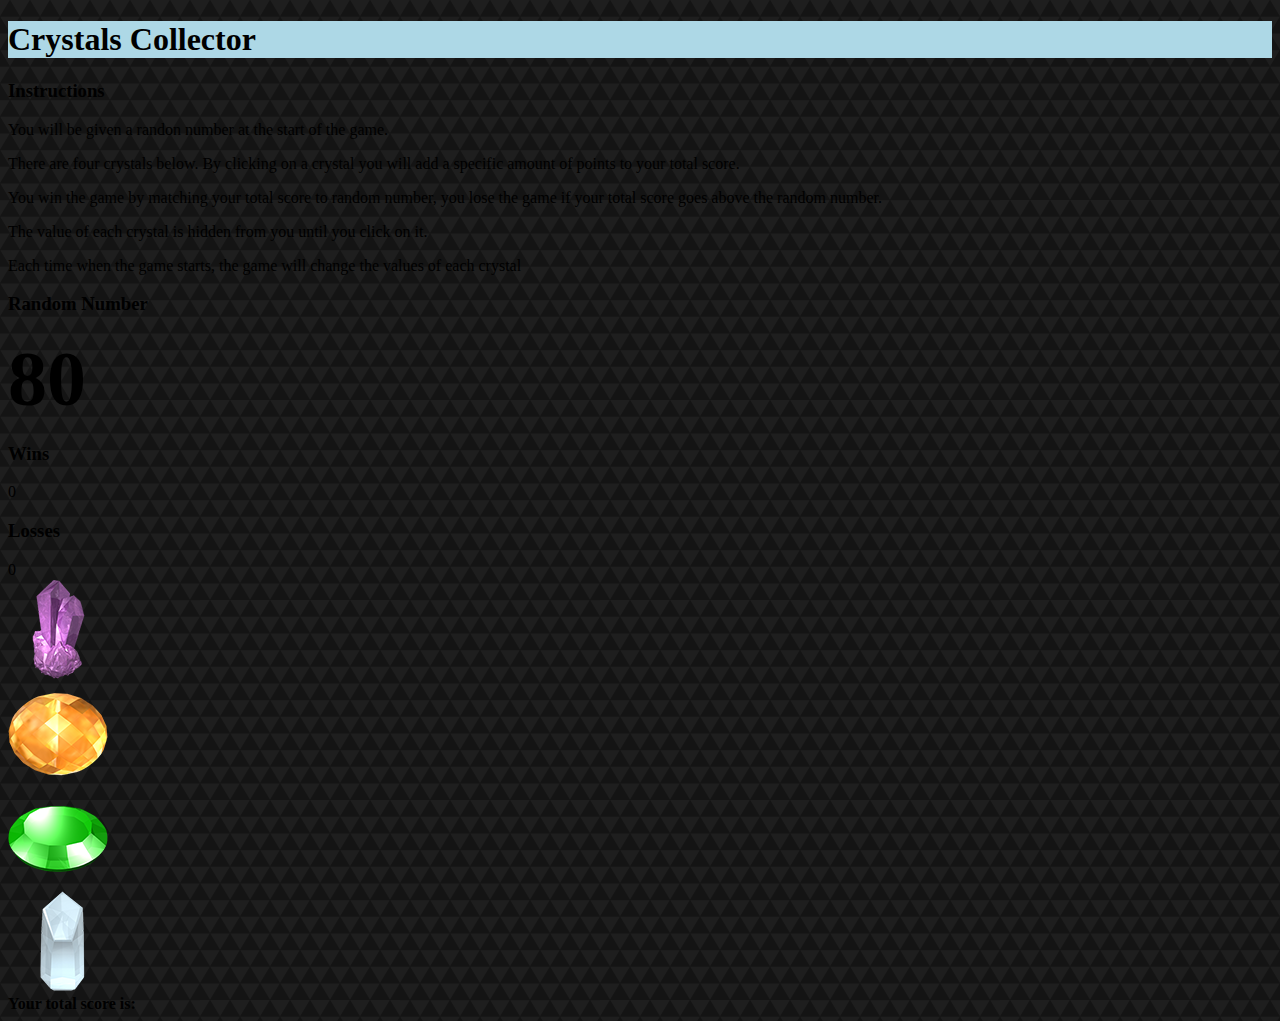
==== index2.html @ 6f2d3ae5 "facelift" ====
<!-- Step 1: Create the Layout. -->
<!-- Step 2: Flag key sections with specific id names. These will be replaced by JavaScript -->
<!-- Step 2: Link to JavaScript (at end of the file) -->

<!DOCTYPE html>
<html lang="en-us">

<head>
  <meta charset="UTF-8">
  <title>Crystals Game</title>

  <!-- Added link to the jQuery Library -->
  <script src="https://cdnjs.cloudflare.com/ajax/libs/jquery/3.2.1/jquery.min.js"></script>

  <!-- Bootstrap is used to make game look nicer -->
  <link rel="stylesheet" href="https://maxcdn.bootstrapcdn.com/bootstrap/3.3.6/css/bootstrap.min.css" integrity="sha384-1q8mTJOASx8j1Au+a5WDVnPi2lkFfwwEAa8hDDdjZlpLegxhjVME1fgjWPGmkzs7" crossorigin="anonymous">
  <link rel="stylesheet" type="text/css" href="assets/css/style.css">

</head>

<body>
  <!-- Bootstrap Container will hold everything -->
  <div class="container">
    <!-- Jumbotron holds the title section -->
    <div class="jumbotron" id="Masthead">
      <div class="container">
        <h1 class="text-center">Crystals Collector</h1>
      </div>
    </div>
    <!-- Game counters all held here. Panels are being used to hold various sections. -->
    <div class="row">
      <div class="col-md-12">
        <!-- First Panel: Holds the Word to Guess (blanks and guessed word) -->
        <div class="panel panel-default col-md-6">
          <div class="panel-heading">
            <h3 class="panel-title"><strong>Instructions</strong></h3>
          </div>
          <div class="panel-body">
            <!-- This section is the instructions section -->
            <p>You will be given a randon number at the start of the game.</p>
            <p>There are four crystals below. By clicking on a crystal you will add a specific amount of points to your total score.</p>
            <p>You win the game by matching your total score to random number, you lose the game if your total score goes above the random number.</p>
            <p>The value of each crystal is hidden from you until you click on it.</p>
            <p>Each time when the game starts, the game will change the values of each crystal</p>
          </div>
        </div>
        <!-- Second Panel: Holds the random number. It will be populated by javascript -->

        <div class="panel panel-default col-md-6">
        <div class="panel-heading">
          <h3 class="panel-title"><strong>Random Number</strong></h3>
        </div>
        <div class="panel-body text-center" id="random-number-display">
          <strong>39</strong>
        </div>    
      </div>

        <div class="panel panel-default col-md-6 clearfix">
          <div class="panel-heading">
            <h3 class="panel-title"><strong>Wins</strong></h3>
          </div>
          <div class="panel-body text-center">
            <span id="wins">0</span>
          </div>
        </div>

        <div class="panel panel-default col-md-6">
          <div class="panel-heading">
            <h3 class="panel-title"><strong>Losses</strong></h3>
          </div>
          <div class="panel-body text-center">
            <span id="losses">0</span>
          </div>
        </div>

      </div>
      </div>
      
    <!-- Fourth Panel: Holds the number of Wins. -->
    <div class="panel panel-default col-md-12">
      <div class="panel-body">
        <!-- This div will hold the chrystal images-->
        <div class="col-md-3 col-sm-3 col-xs-12 text-center"><img src="assets/images/amethyst-100.png" class= "text-center" id="crystal-one"></div>
        <div class="col-md-3 col-sm-3 col-xs-12 text-center"><img src="assets/images/citrine-100.png" class= "text-center" id="crystal-two"></div>
        <div class="col-md-3 col-sm-3 col-xs-12 text-center"><img src="assets/images/emerald-100.png" class= "text-center" id="crystal-three"></div>
        <div class="col-md-3 col-sm-3 col-xs-12 text-center"><img src="assets/images/quartz-100.png" class= "text-center" id="crystal-four"></div>
      </div>
    </div>
    <!-- Score goes here title header -->
    <div class="panel panel-default">
      <div class="panel-body">
        <strong>Your total score is: </strong>
      </div>
      <!-- This Panel: Holds the the score. -->
      <div class="panel panel-default text-center" id="game-score">
        <div class="panel-body">
          
        </div>
      </div>
    </div>
  </div>
</div>
</div>
<!-- Adds a link to the javascript file. Loaded at the bottom so it waits for the HTML content to display first.
If you put this at the top it will crash, because the HTML IDs won't exist yet.-->
<script src="assets/javascript/game.js"></script>
</body>

</html>
---- assets/css/style.css ----
body {
	background: url("../images/dark-triangles.png"); 
}

.jumbotron {
    background-color: lightblue;
}
div#random-number-display {
	font-weight: bolder;
	font-size: 78px;
}

div#game-score {
	font-weight: bolder;
	font-size: 78px;
}

/*  Bootstrap Clearfix */

/*  Tablet  */
@media (min-width:767px){

  /* Column clear fix */
  .col-lg-1:nth-child(12n+1),
  .col-lg-2:nth-child(6n+1),
  .col-lg-3:nth-child(4n+1),
  .col-lg-4:nth-child(3n+1),
  .col-lg-6:nth-child(2n+1),
  .col-md-1:nth-child(12n+1),
  .col-md-2:nth-child(6n+1),
  .col-md-3:nth-child(4n+1),
  .col-md-4:nth-child(3n+1),
  .col-md-6:nth-child(2n+1){
    clear: none;
  }
  .col-sm-1:nth-child(12n+1),
  .col-sm-2:nth-child(6n+1),
  .col-sm-3:nth-child(4n+1),
  .col-sm-4:nth-child(3n+1),
  .col-sm-6:nth-child(2n+1){
    clear: left;
  }
}


/*  Medium Desktop  */
@media (min-width:992px){

  /* Column clear fix */
  .col-lg-1:nth-child(12n+1),
  .col-lg-2:nth-child(6n+1),
  .col-lg-3:nth-child(4n+1),
  .col-lg-4:nth-child(3n+1),
  .col-lg-6:nth-child(2n+1),
  .col-sm-1:nth-child(12n+1),
  .col-sm-2:nth-child(6n+1),
  .col-sm-3:nth-child(4n+1),
  .col-sm-4:nth-child(3n+1),
  .col-sm-6:nth-child(2n+1){
    clear: none;
  }
  .col-md-1:nth-child(12n+1),
  .col-md-2:nth-child(6n+1),
  .col-md-3:nth-child(4n+1),
  .col-md-4:nth-child(3n+1),
  .col-md-6:nth-child(2n+1){
    clear: left;
  }
}


/*  Large Desktop  */
@media (min-width:1200px){

  /* Column clear fix */
  .col-md-1:nth-child(12n+1),
  .col-md-2:nth-child(6n+1),
  .col-md-3:nth-child(4n+1),
  .col-md-4:nth-child(3n+1),
  .col-md-6:nth-child(2n+1),
  .col-sm-1:nth-child(12n+1),
  .col-sm-2:nth-child(6n+1),
  .col-sm-3:nth-child(4n+1),
  .col-sm-4:nth-child(3n+1),
  .col-sm-6:nth-child(2n+1){
    clear: none;
  }
  .col-lg-1:nth-child(12n+1),
  .col-lg-2:nth-child(6n+1),
  .col-lg-3:nth-child(4n+1),
  .col-lg-4:nth-child(3n+1),
  .col-lg-6:nth-child(2n+1){
    clear: left;
  }
}
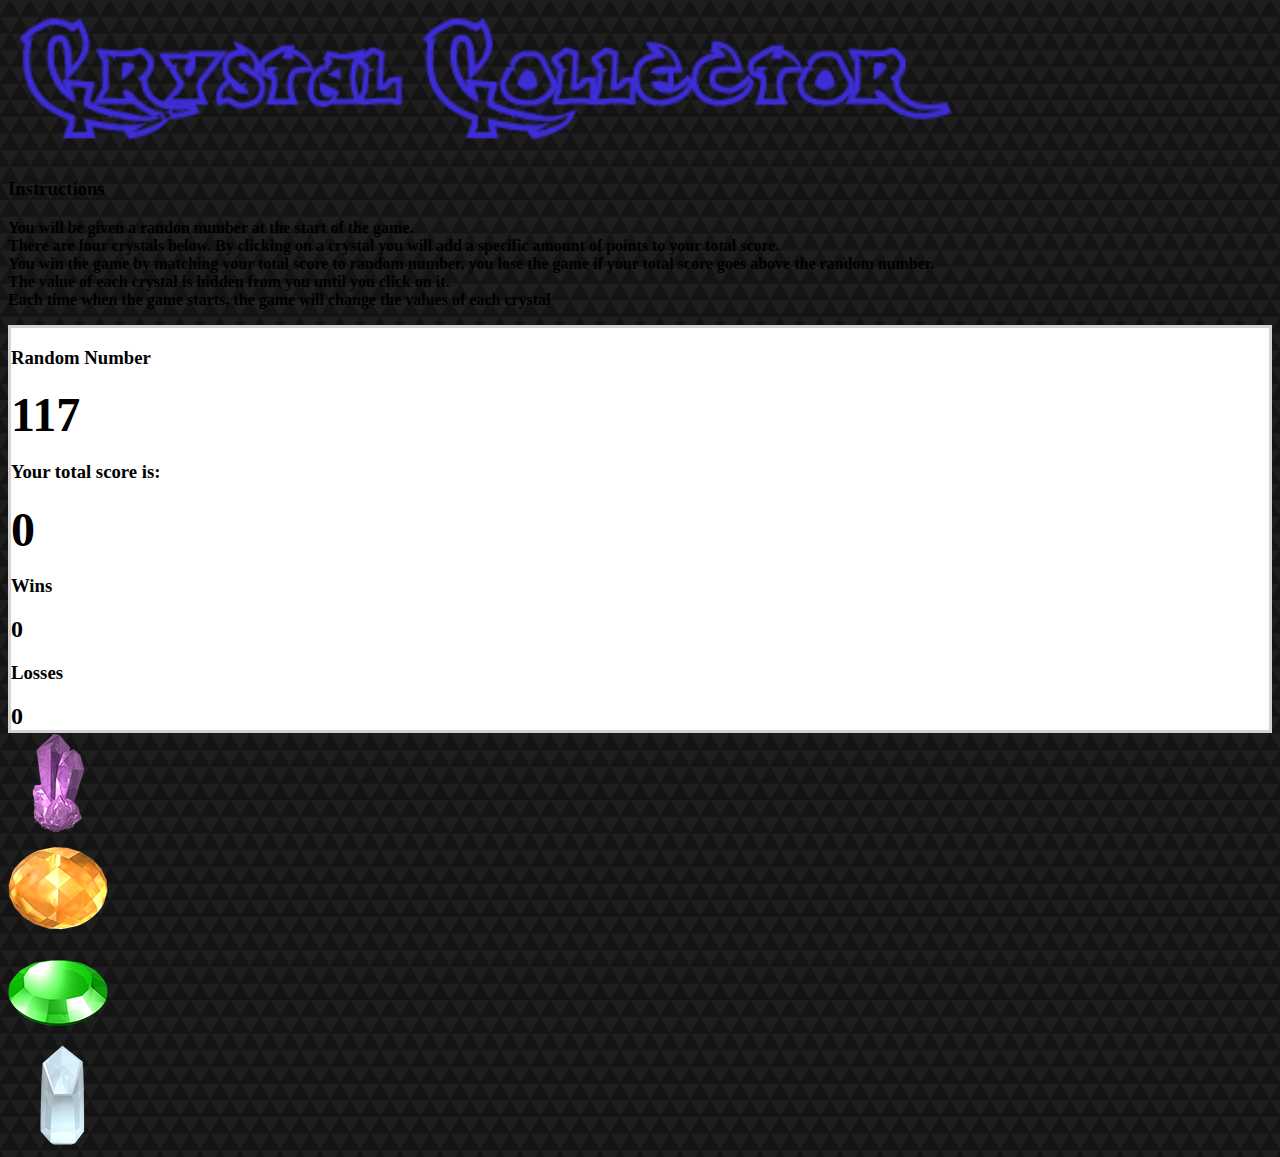
==== commit 835383a8: "last change" ====
--- a/index2.html
+++ b/index2.html
@@ -1,109 +1,112 @@
 <!-- Step 1: Create the Layout. -->
 <!-- Step 2: Flag key sections with specific id names. These will be replaced by JavaScript -->
 <!-- Step 2: Link to JavaScript (at end of the file) -->
-
 <!DOCTYPE html>
 <html lang="en-us">
+  <head>
+    <meta charset="UTF-8">
+    <title>Crystals Game</title>
+    <!-- Added link to the jQuery Library -->
+    <script src="https://cdnjs.cloudflare.com/ajax/libs/jquery/3.2.1/jquery.min.js"></script>
+    <!-- Bootstrap is used to make game look nicer -->
+    <link rel="stylesheet" href="https://maxcdn.bootstrapcdn.com/bootstrap/3.3.6/css/bootstrap.min.css" integrity="sha384-1q8mTJOASx8j1Au+a5WDVnPi2lkFfwwEAa8hDDdjZlpLegxhjVME1fgjWPGmkzs7" crossorigin="anonymous">
+    <link rel="stylesheet" type="text/css" href="assets/css/style.css">
+  </head>
+  <body>
+    <!-- Bootstrap Container will hold everything -->
+    <div class="container">
+      
+      
+        <div class="container col-md-12 text-center" id="logo">
+          <img class="text-center" src="assets/images/header2.png" alt="Crystal Game logo"></img>
+        </div>
+      
+      <!-- Game counters all held here. Panels are being used to hold various sections. -->
+      <div class="row">
+        <div class="col-md-1">
+        </div>
+        <div class="col-md-10 col-sm-12">
+          <!-- First Panel: Holds the Word to Guess (blanks and guessed word) -->
+          <div class="panel panel-default col-md-6">
+            <div class="panel-heading">
+              <h3 class="panel-title"><strong>Instructions</strong></h3>
+            </div>
+            <div class="panel-body col-md-12">
+              <!-- This section is the instructions section -->
+              <p>You will be given a randon number at the start of the game.<br>
+              There are four crystals below. By clicking on a crystal you will add a specific amount of points to your total score.<br>
+              You win the game by matching your total score to random number, you lose the game if your total score goes above the random number.<br>
+              The value of each crystal is hidden from you until you click on it.<br>
+              Each time when the game starts, the game will change the values of each crystal</p>
+            </div>
+          </div>
+          <!-- This Panel: Holds the random number. It will be populated by javascript -->
+          <div class="row">
+            <div class="col-md-5">
+              <div class="row" id="totals">
+                <div class="panel panel-default col-md-6">
+                  <div>
+                            <h3><strong>Random Number</strong></h3>
+                          </div>
+                          <div class="text-center" id="random-number-display">
+                            <strong>39</strong>
+                          </div>
+                </div>
+                <div class="panel panel-default col-md-6"> 
+                  <div>
+                              <h3><strong>Your total score is:</strong></h3>
+                          </div>
+                          <div class="text-center" id="game-score">
+                              <strong></strong>
+                          </div>
 
-<head>
-  <meta charset="UTF-8">
-  <title>Crystals Game</title>
+                </div>
+                <div class="panel panel-default col-md-6">
+                  <div class="panel-heading">
+                    <h3 class="panel-title"><strong>Wins</strong></h3>
+                  </div>
+                  <div class="panel-body text-center">
+                    <span id="wins">0</span>
+                  </div>
+                </div>
 
-  <!-- Added link to the jQuery Library -->
-  <script src="https://cdnjs.cloudflare.com/ajax/libs/jquery/3.2.1/jquery.min.js"></script>
+                <div class="panel panel-default col-md-6">
+                  <div class="panel-heading">
+                    <h3 class="panel-title"><strong>Losses</strong></h3>
+                  </div>
+                  <div class="panel-body text-center">
+                    <span id="losses">0</span>
+                  </div>
+                </div>
 
-  <!-- Bootstrap is used to make game look nicer -->
-  <link rel="stylesheet" href="https://maxcdn.bootstrapcdn.com/bootstrap/3.3.6/css/bootstrap.min.css" integrity="sha384-1q8mTJOASx8j1Au+a5WDVnPi2lkFfwwEAa8hDDdjZlpLegxhjVME1fgjWPGmkzs7" crossorigin="anonymous">
-  <link rel="stylesheet" type="text/css" href="assets/css/style.css">
+              </div>
+            </div>
+          </div>
 
-</head>
-
-<body>
-  <!-- Bootstrap Container will hold everything -->
-  <div class="container">
-    <!-- Jumbotron holds the title section -->
-    <div class="jumbotron" id="Masthead">
-      <div class="container">
-        <h1 class="text-center">Crystals Collector</h1>
-      </div>
-    </div>
-    <!-- Game counters all held here. Panels are being used to hold various sections. -->
-    <div class="row">
-      <div class="col-md-12">
-        <!-- First Panel: Holds the Word to Guess (blanks and guessed word) -->
-        <div class="panel panel-default col-md-6">
-          <div class="panel-heading">
-            <h3 class="panel-title"><strong>Instructions</strong></h3>
           </div>
-          <div class="panel-body">
-            <!-- This section is the instructions section -->
-            <p>You will be given a randon number at the start of the game.</p>
-            <p>There are four crystals below. By clicking on a crystal you will add a specific amount of points to your total score.</p>
-            <p>You win the game by matching your total score to random number, you lose the game if your total score goes above the random number.</p>
-            <p>The value of each crystal is hidden from you until you click on it.</p>
-            <p>Each time when the game starts, the game will change the values of each crystal</p>
-          </div>
-        </div>
-        <!-- Second Panel: Holds the random number. It will be populated by javascript -->
-
-        <div class="panel panel-default col-md-6">
-        <div class="panel-heading">
-          <h3 class="panel-title"><strong>Random Number</strong></h3>
-        </div>
-        <div class="panel-body text-center" id="random-number-display">
-          <strong>39</strong>
-        </div>    
-      </div>
-
-        <div class="panel panel-default col-md-6 clearfix">
-          <div class="panel-heading">
-            <h3 class="panel-title"><strong>Wins</strong></h3>
-          </div>
-          <div class="panel-body text-center">
-            <span id="wins">0</span>
-          </div>
-        </div>
-
-        <div class="panel panel-default col-md-6">
-          <div class="panel-heading">
-            <h3 class="panel-title"><strong>Losses</strong></h3>
-          </div>
-          <div class="panel-body text-center">
-            <span id="losses">0</span>
-          </div>
-        </div>
-
-      </div>
-      </div>
-      
-    <!-- Fourth Panel: Holds the number of Wins. -->
-    <div class="panel panel-default col-md-12">
-      <div class="panel-body">
-        <!-- This div will hold the chrystal images-->
-        <div class="col-md-3 col-sm-3 col-xs-12 text-center"><img src="assets/images/amethyst-100.png" class= "text-center" id="crystal-one"></div>
-        <div class="col-md-3 col-sm-3 col-xs-12 text-center"><img src="assets/images/citrine-100.png" class= "text-center" id="crystal-two"></div>
-        <div class="col-md-3 col-sm-3 col-xs-12 text-center"><img src="assets/images/emerald-100.png" class= "text-center" id="crystal-three"></div>
-        <div class="col-md-3 col-sm-3 col-xs-12 text-center"><img src="assets/images/quartz-100.png" class= "text-center" id="crystal-four"></div>
-      </div>
-    </div>
-    <!-- Score goes here title header -->
-    <div class="panel panel-default">
-      <div class="panel-body">
-        <strong>Your total score is: </strong>
-      </div>
-      <!-- This Panel: Holds the the score. -->
-      <div class="panel panel-default text-center" id="game-score">
-        <div class="panel-body">
+                   
           
         </div>
+        <div class="col-md-1">
+        </div>
+        <div class="panel panel-default col-md-10 col-xs-12 text-center">
+        <div class="panel-body text-center">
+          <!-- This div will hold the chrystal images-->
+          <div class="col-md-3 col-sm-6 col-xs-3 text-center"><img src="assets/images/amethyst-100.png" class= "text-center" id="crystal-one"></div>
+          <div class="col-md-3 col-sm-6 col-xs-3 text-center"><img src="assets/images/citrine-100.png" class= "text-center" id="crystal-two"></div>
+          <div class="col-md-3 col-sm-6 col-xs-3 text-center"><img src="assets/images/emerald-100.png" class= "text-center" id="crystal-three"></div>
+          <div class="col-md-3 col-sm-6 col-xs-3 text-center"><img src="assets/images/quartz-100.png" class= "text-center" id="crystal-four"></div>
+        </div>
+      </div>     
+  </div>
       </div>
+           
     </div>
   </div>
-</div>
-</div>
+  </div>
+
 <!-- Adds a link to the javascript file. Loaded at the bottom so it waits for the HTML content to display first.
 If you put this at the top it will crash, because the HTML IDs won't exist yet.-->
 <script src="assets/javascript/game.js"></script>
 </body>
-
 </html>--- a/assets/css/style.css
+++ b/assets/css/style.css
@@ -3,16 +3,50 @@
 }
 
 .jumbotron {
-    background-color: lightblue;
+    background-color: #ffffff;
+    border: solid;
+    border-color: lightgray;
 }
+
+/*#Masthead {
+	background-color: #ffffff;
+    border: solid;
+    border-color: lightgray;
+    width: 100%;
+}*/
+div#logo img {
+	width: 75%;
+}
+
+p {
+    font-size: 16px;
+    font-weight: bolder;
+}
+
+div#totals {
+    background-color: #ffffff;
+    border: solid;
+    border-color: lightgray;
+}
+
 div#random-number-display {
 	font-weight: bolder;
-	font-size: 78px;
+	font-size: 48px;
 }
 
 div#game-score {
 	font-weight: bolder;
-	font-size: 78px;
+	font-size: 48px;
+}
+
+span#wins {
+	font-weight: bolder;
+	font-size: 24px;
+}
+
+span#losses {
+	font-weight: bolder;
+	font-size: 24px;
 }
 
 /*  Bootstrap Clearfix */
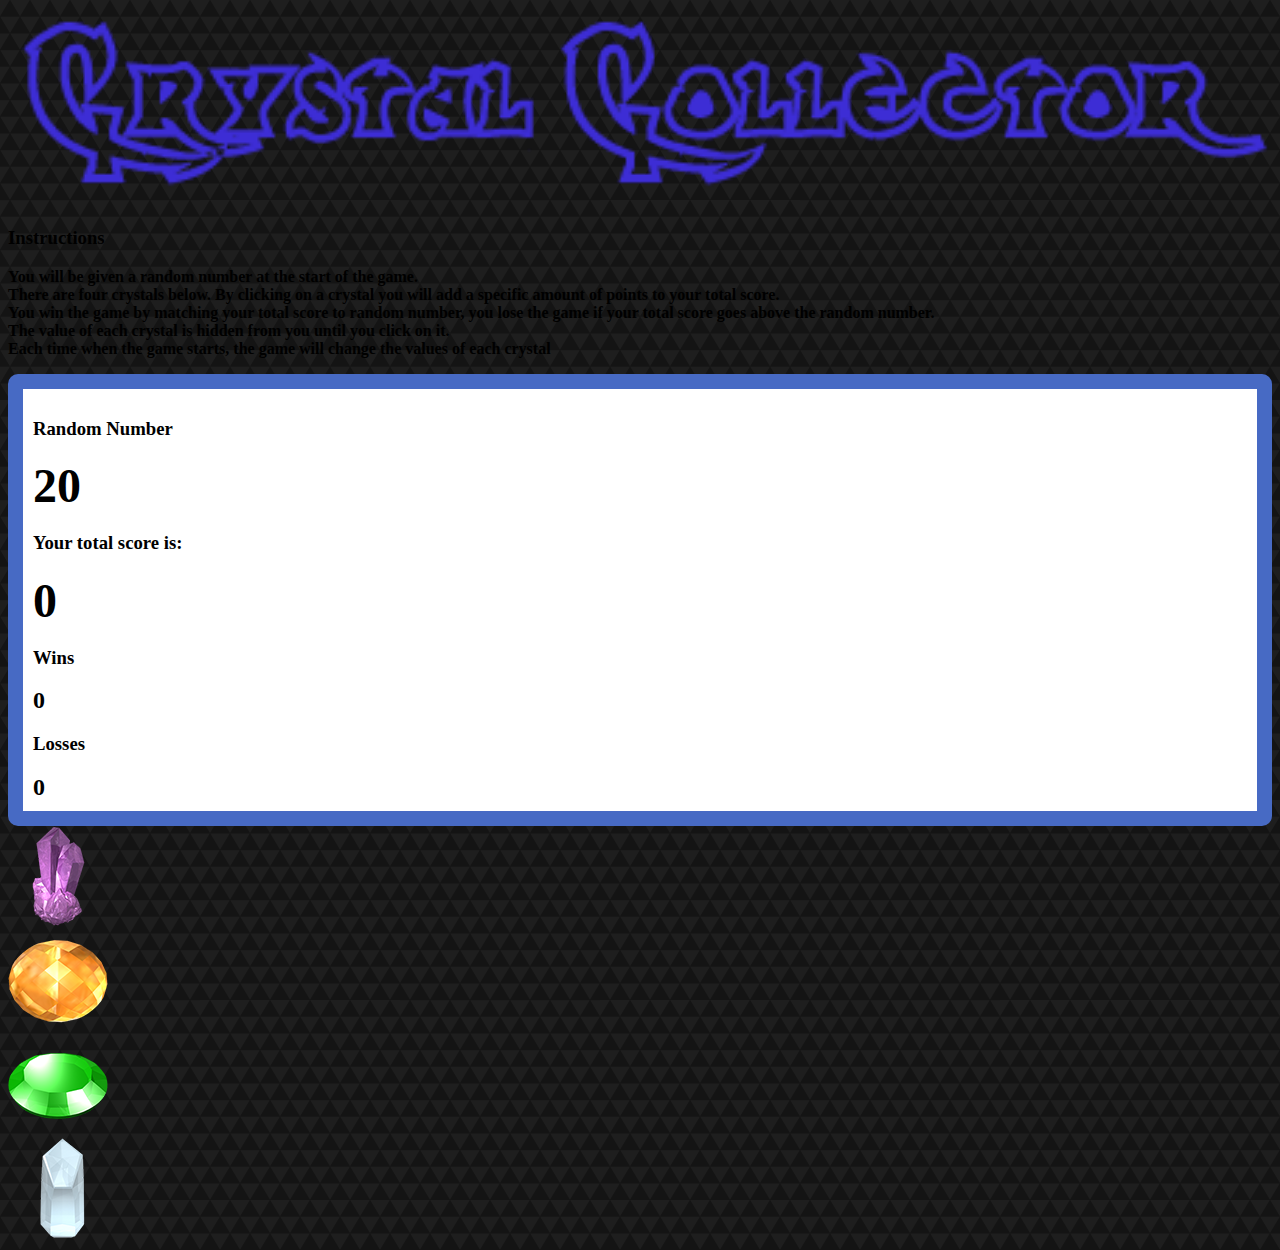
==== commit bacb4c20: "updated the look of the game" ====
--- a/index2.html
+++ b/index2.html
@@ -3,110 +3,120 @@
 <!-- Step 2: Link to JavaScript (at end of the file) -->
 <!DOCTYPE html>
 <html lang="en-us">
-  <head>
-    <meta charset="UTF-8">
-    <title>Crystals Game</title>
-    <!-- Added link to the jQuery Library -->
-    <script src="https://cdnjs.cloudflare.com/ajax/libs/jquery/3.2.1/jquery.min.js"></script>
-    <!-- Bootstrap is used to make game look nicer -->
-    <link rel="stylesheet" href="https://maxcdn.bootstrapcdn.com/bootstrap/3.3.6/css/bootstrap.min.css" integrity="sha384-1q8mTJOASx8j1Au+a5WDVnPi2lkFfwwEAa8hDDdjZlpLegxhjVME1fgjWPGmkzs7" crossorigin="anonymous">
-    <link rel="stylesheet" type="text/css" href="assets/css/style.css">
-  </head>
-  <body>
-    <!-- Bootstrap Container will hold everything -->
-    <div class="container">
-      
-      
-        <div class="container col-md-12 text-center" id="logo">
-          <img class="text-center" src="assets/images/header2.png" alt="Crystal Game logo"></img>
-        </div>
-      
-      <!-- Game counters all held here. Panels are being used to hold various sections. -->
-      <div class="row">
-        <div class="col-md-1">
-        </div>
-        <div class="col-md-10 col-sm-12">
-          <!-- First Panel: Holds the Word to Guess (blanks and guessed word) -->
-          <div class="panel panel-default col-md-6">
-            <div class="panel-heading">
-              <h3 class="panel-title"><strong>Instructions</strong></h3>
-            </div>
-            <div class="panel-body col-md-12">
-              <!-- This section is the instructions section -->
-              <p>You will be given a randon number at the start of the game.<br>
-              There are four crystals below. By clicking on a crystal you will add a specific amount of points to your total score.<br>
-              You win the game by matching your total score to random number, you lose the game if your total score goes above the random number.<br>
+
+<head>
+  <meta charset="UTF-8">
+  <title>Crystals Game</title>
+  <!-- Added link to the jQuery Library -->
+  <script src="https://cdnjs.cloudflare.com/ajax/libs/jquery/3.2.1/jquery.min.js"></script>
+  <!-- Bootstrap is used to make game look nicer -->
+  <link rel="stylesheet" href="https://maxcdn.bootstrapcdn.com/bootstrap/3.3.6/css/bootstrap.min.css"
+    integrity="sha384-1q8mTJOASx8j1Au+a5WDVnPi2lkFfwwEAa8hDDdjZlpLegxhjVME1fgjWPGmkzs7" crossorigin="anonymous">
+  <link rel="stylesheet" type="text/css" href="assets/css/style.css">
+</head>
+
+<body>
+  <!-- Bootstrap Container will hold everything -->
+  <div class="container">
+
+
+    <div class="container col-md-12 text-center" id="logo">
+      <img class="text-center" src="assets/images/header2.png" alt="Crystal Game logo"></img>
+    </div>
+
+    <!-- Game counters all held here. Panels are being used to hold various sections. -->
+    <div class="row">
+      <div class="col-md-1">
+      </div>
+      <div class="col-md-10 col-sm-12">
+        <!-- First Panel: Holds the Word to Guess (blanks and guessed word) -->
+        <div class="panel panel-default col-md-6">
+          <div class="panel-heading">
+            <h3 class="panel-title"><strong>Instructions</strong></h3>
+          </div>
+          <div class="panel-body col-md-12">
+            <!-- This section is the instructions section -->
+            <p>You will be given a random number at the start of the game.<br>
+              There are four crystals below. By clicking on a crystal you will add a specific amount of points to your
+              total score.<br>
+              You win the game by matching your total score to random number, you lose the game if your total score goes
+              above the random number.<br>
               The value of each crystal is hidden from you until you click on it.<br>
               Each time when the game starts, the game will change the values of each crystal</p>
-            </div>
           </div>
-          <!-- This Panel: Holds the random number. It will be populated by javascript -->
-          <div class="row">
-            <div class="col-md-5">
-              <div class="row" id="totals">
-                <div class="panel panel-default col-md-6">
-                  <div>
-                            <h3><strong>Random Number</strong></h3>
-                          </div>
-                          <div class="text-center" id="random-number-display">
-                            <strong>39</strong>
-                          </div>
+        </div>
+        <!-- This Panel: Holds the random number. It will be populated by javascript -->
+        <div class="row">
+          <div class="col-md-5">
+            <div class="row" id="totals">
+              <div class="panel panel-default col-md-6">
+                <div>
+                  <h3><strong>Random Number</strong></h3>
                 </div>
-                <div class="panel panel-default col-md-6"> 
-                  <div>
-                              <h3><strong>Your total score is:</strong></h3>
-                          </div>
-                          <div class="text-center" id="game-score">
-                              <strong></strong>
-                          </div>
-
+                <div class="text-center" id="random-number-display">
+                  <strong>39</strong>
                 </div>
-                <div class="panel panel-default col-md-6">
-                  <div class="panel-heading">
-                    <h3 class="panel-title"><strong>Wins</strong></h3>
-                  </div>
-                  <div class="panel-body text-center">
-                    <span id="wins">0</span>
-                  </div>
+              </div>
+              <div class="panel panel-default col-md-6">
+                <div>
+                  <h3><strong>Your total score is:</strong></h3>
                 </div>
-
-                <div class="panel panel-default col-md-6">
-                  <div class="panel-heading">
-                    <h3 class="panel-title"><strong>Losses</strong></h3>
-                  </div>
-                  <div class="panel-body text-center">
-                    <span id="losses">0</span>
-                  </div>
+                <div class="text-center" id="game-score">
+                  <strong></strong>
                 </div>
 
               </div>
+              <div class="panel panel-default col-md-6">
+                <div class="panel-heading">
+                  <h3 class="panel-title"><strong>Wins</strong></h3>
+                </div>
+                <div class="panel-body text-center">
+                  <span id="wins">0</span>
+                </div>
+              </div>
+
+              <div class="panel panel-default col-md-6">
+                <div class="panel-heading">
+                  <h3 class="panel-title"><strong>Losses</strong></h3>
+                </div>
+                <div class="panel-body text-center">
+                  <span id="losses">0</span>
+                </div>
+              </div>
+
             </div>
           </div>
+        </div>
 
-          </div>
-                   
-          
-        </div>
-        <div class="col-md-1">
-        </div>
-        <div class="panel panel-default col-md-10 col-xs-12 text-center">
-        <div class="panel-body text-center">
-          <!-- This div will hold the chrystal images-->
-          <div class="col-md-3 col-sm-6 col-xs-3 text-center"><img src="assets/images/amethyst-100.png" class= "text-center" id="crystal-one"></div>
-          <div class="col-md-3 col-sm-6 col-xs-3 text-center"><img src="assets/images/citrine-100.png" class= "text-center" id="crystal-two"></div>
-          <div class="col-md-3 col-sm-6 col-xs-3 text-center"><img src="assets/images/emerald-100.png" class= "text-center" id="crystal-three"></div>
-          <div class="col-md-3 col-sm-6 col-xs-3 text-center"><img src="assets/images/quartz-100.png" class= "text-center" id="crystal-four"></div>
-        </div>
-      </div>     
-  </div>
       </div>
-           
+
+
+    </div>
+    <div class="col-md-1">
+    </div>
+    <div class="panel panel-default col-md-10 col-xs-12 text-center">
+      <div class="panel-body text-center">
+        <!-- This div will hold the chrystal images-->
+        <div class="col-md-3 col-sm-6 col-xs-3 text-center"><img src="assets/images/amethyst-100.png"
+            class="text-center" id="crystal-one"></div>
+        <div class="col-md-3 col-sm-6 col-xs-3 text-center"><img src="assets/images/citrine-100.png" class="text-center"
+            id="crystal-two"></div>
+        <div class="col-md-3 col-sm-6 col-xs-3 text-center"><img src="assets/images/emerald-100.png" class="text-center"
+            id="crystal-three"></div>
+        <div class="col-md-3 col-sm-6 col-xs-3 text-center"><img src="assets/images/quartz-100.png" class="text-center"
+            id="crystal-four"></div>
+      </div>
     </div>
   </div>
   </div>
 
-<!-- Adds a link to the javascript file. Loaded at the bottom so it waits for the HTML content to display first.
+  </div>
+  </div>
+  </div>
+
+  <!-- Adds a link to the javascript file. Loaded at the bottom so it waits for the HTML content to display first.
 If you put this at the top it will crash, because the HTML IDs won't exist yet.-->
-<script src="assets/javascript/game.js"></script>
+  <script src="assets/javascript/game.js"></script>
 </body>
+
 </html>--- a/assets/css/style.css
+++ b/assets/css/style.css
@@ -1,11 +1,11 @@
 body {
-	background: url("../images/dark-triangles.png"); 
+  background: url("../images/dark-triangles.png");
 }
 
 .jumbotron {
-    background-color: #ffffff;
-    border: solid;
-    border-color: lightgray;
+  background-color: #ffffff;
+  border: solid;
+  border-color: lightgray;
 }
 
 /*#Masthead {
@@ -14,45 +14,67 @@
     border-color: lightgray;
     width: 100%;
 }*/
+
+.game-body {
+  display: flex;
+  flex-flow: column;
+  align-items: center;
+}
+
 div#logo img {
-	width: 75%;
+  width: 100%;
 }
 
 p {
-    font-size: 16px;
-    font-weight: bolder;
+  font-size: 16px;
+  font-weight: bolder;
+}
+
+.instructions {
+  color: #ffffff;
+  margin-top: 5vh;
+}
+
+.scoreboard {
+  margin-top: 5vh;
+}
+
+.crystals {
+  margin-top: 5vh;
 }
 
 div#totals {
-    background-color: #ffffff;
-    border: solid;
-    border-color: lightgray;
+  background-color: #fff;
+  border: rgb(71, 106, 196) solid 15px;
+  border-radius: 10px;
+  padding: 10px;
+
 }
 
 div#random-number-display {
-	font-weight: bolder;
-	font-size: 48px;
+  font-weight: bolder;
+  font-size: 48px;
 }
 
 div#game-score {
-	font-weight: bolder;
-	font-size: 48px;
+  font-weight: bolder;
+  font-size: 48px;
 }
 
 span#wins {
-	font-weight: bolder;
-	font-size: 24px;
+  font-weight: bolder;
+  font-size: 24px;
 }
 
 span#losses {
-	font-weight: bolder;
-	font-size: 24px;
+  font-weight: bolder;
+  font-size: 24px;
 }
 
 /*  Bootstrap Clearfix */
 
 /*  Tablet  */
-@media (min-width:767px){
+@media (min-width:767px) {
 
   /* Column clear fix */
   .col-lg-1:nth-child(12n+1),
@@ -64,21 +86,22 @@
   .col-md-2:nth-child(6n+1),
   .col-md-3:nth-child(4n+1),
   .col-md-4:nth-child(3n+1),
-  .col-md-6:nth-child(2n+1){
+  .col-md-6:nth-child(2n+1) {
     clear: none;
   }
+
   .col-sm-1:nth-child(12n+1),
   .col-sm-2:nth-child(6n+1),
   .col-sm-3:nth-child(4n+1),
   .col-sm-4:nth-child(3n+1),
-  .col-sm-6:nth-child(2n+1){
+  .col-sm-6:nth-child(2n+1) {
     clear: left;
   }
 }
 
 
 /*  Medium Desktop  */
-@media (min-width:992px){
+@media (min-width:992px) {
 
   /* Column clear fix */
   .col-lg-1:nth-child(12n+1),
@@ -90,21 +113,22 @@
   .col-sm-2:nth-child(6n+1),
   .col-sm-3:nth-child(4n+1),
   .col-sm-4:nth-child(3n+1),
-  .col-sm-6:nth-child(2n+1){
+  .col-sm-6:nth-child(2n+1) {
     clear: none;
   }
+
   .col-md-1:nth-child(12n+1),
   .col-md-2:nth-child(6n+1),
   .col-md-3:nth-child(4n+1),
   .col-md-4:nth-child(3n+1),
-  .col-md-6:nth-child(2n+1){
+  .col-md-6:nth-child(2n+1) {
     clear: left;
   }
 }
 
 
 /*  Large Desktop  */
-@media (min-width:1200px){
+@media (min-width:1200px) {
 
   /* Column clear fix */
   .col-md-1:nth-child(12n+1),
@@ -116,14 +140,15 @@
   .col-sm-2:nth-child(6n+1),
   .col-sm-3:nth-child(4n+1),
   .col-sm-4:nth-child(3n+1),
-  .col-sm-6:nth-child(2n+1){
+  .col-sm-6:nth-child(2n+1) {
     clear: none;
   }
+
   .col-lg-1:nth-child(12n+1),
   .col-lg-2:nth-child(6n+1),
   .col-lg-3:nth-child(4n+1),
   .col-lg-4:nth-child(3n+1),
-  .col-lg-6:nth-child(2n+1){
+  .col-lg-6:nth-child(2n+1) {
     clear: left;
   }
 }